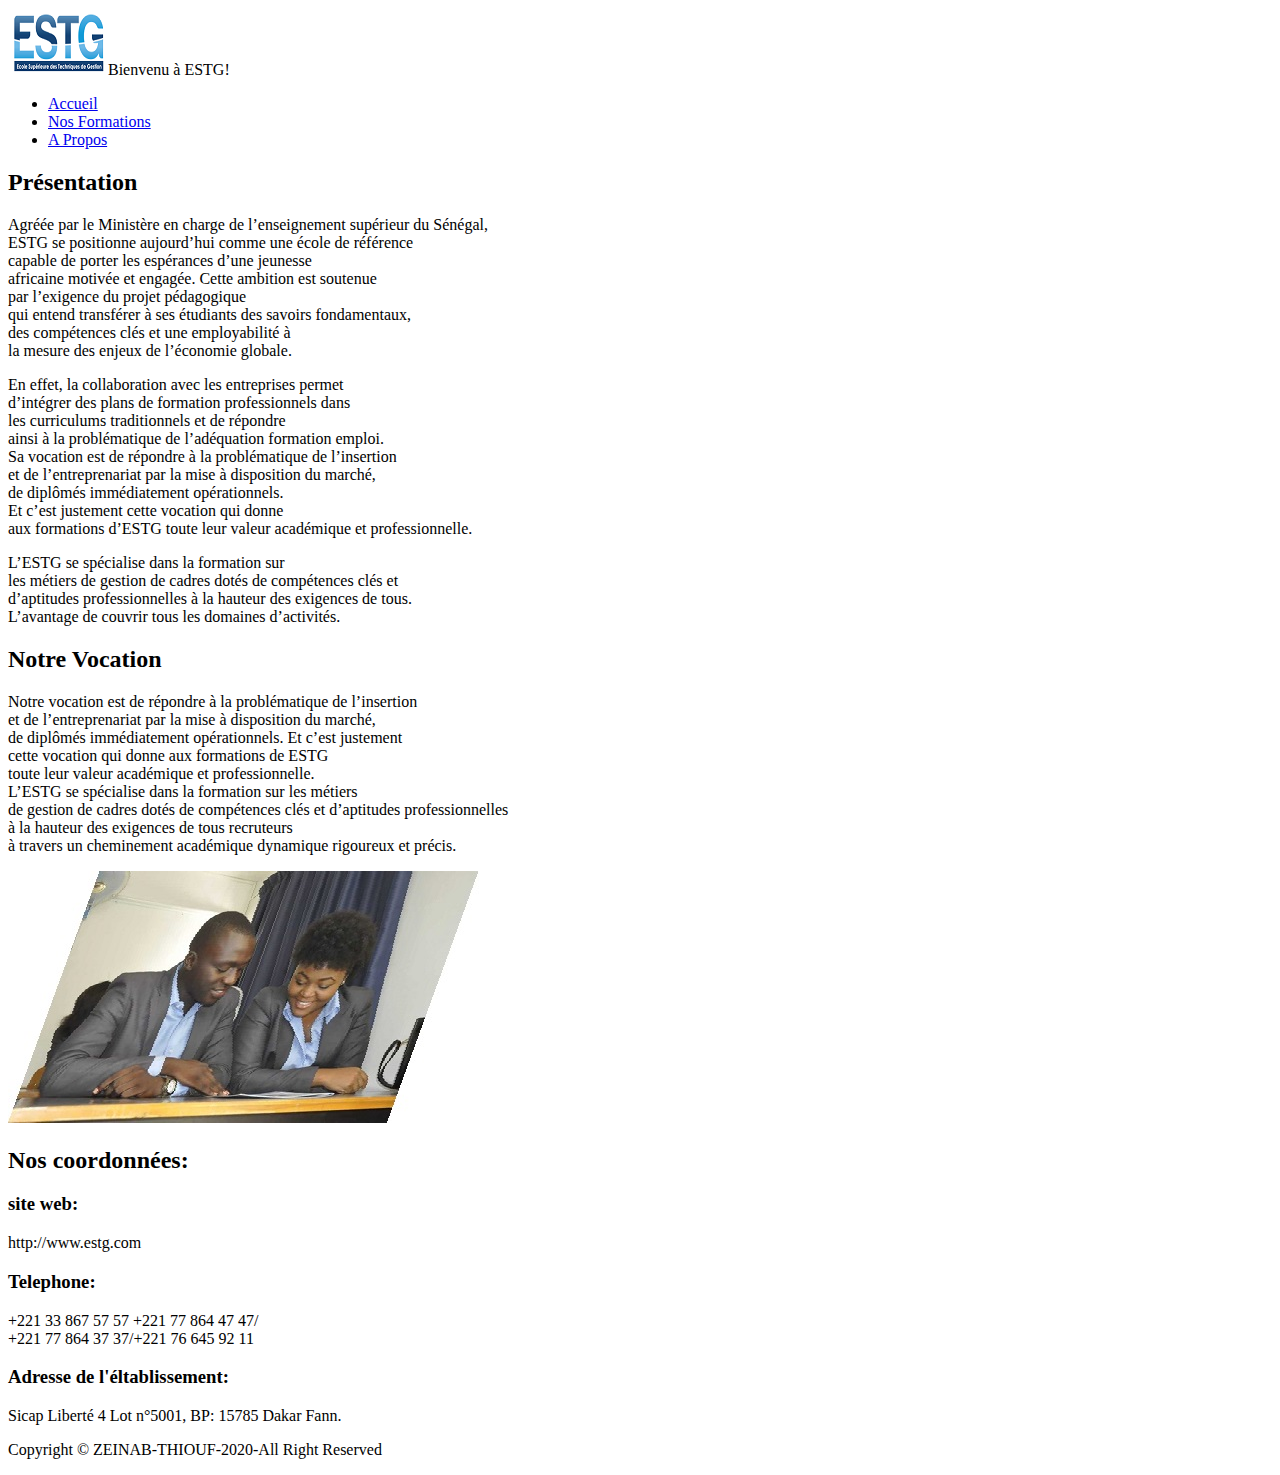
==== index.html @ 06da2727 "Add files via upload" ====
<!Doctype html>
<html>
   <head>
      <title> ECOLE SUPERIEURE DES TECHNIQUES DE GESTION (ESTG)</title>
      <meta charset="utf-8">
      <link rel="stylesheet" href="css/style.css"/>
      <link rel="shorcut icon" href="estg.png">
   </head>
   <body>
     <header>
     	<img src="estg.png"/>Bienvenu à ESTG!
     </header>
      <nav>
      	 <ul>
      	 	<li class="btn"><a href="#">Accueil</a></li>
      	 	<li class="btn"><a href="Nos Formations.html">Nos Formations</a></li>
      	 	<li class="btn"><a href="APropos.html">A Propos</a></li>
      	 </ul>
      </nav>
      <!--CONTENT-->
      <div id="content">
         <div class="Leftbox">
             <h2>Présentation</h2>
                <p>Agréée par le Ministère en charge de l’enseignement supérieur du Sénégal,</br>ESTG se positionne aujourd’hui comme une école de référence</br> capable de porter les espérances d’une jeunesse</br> africaine motivée et engagée. Cette ambition est soutenue </br>par l’exigence du projet pédagogique</br> qui entend transférer à ses étudiants des savoirs fondamentaux,</br> des compétences clés et une employabilité à </br>la mesure des enjeux de l’économie globale.<br/>
                <p>En effet, la collaboration avec les entreprises permet </br> d’intégrer des plans de formation professionnels dans</br> les curriculums traditionnels et de répondre</br> ainsi à la problématique de l’adéquation formation emploi.</br> Sa vocation est de répondre à la problématique de l’insertion </br> et de l’entreprenariat  par la mise à disposition du marché,</br> de diplômés immédiatement opérationnels.</br> Et c’est justement cette vocation qui donne</br> aux formations d’ESTG toute leur valeur académique et professionnelle.
                <p/>
                <p>L’ESTG se spécialise dans la formation sur</br> les métiers de gestion de cadres dotés de compétences clés et </br>d’aptitudes professionnelles  à la hauteur des exigences de tous. </br>L’avantage de couvrir tous les domaines d’activités.
                </p>
         </div>   
	     <div class="Rightbox">
	     <h2>Notre Vocation</h2>
	     <p>Notre vocation est de répondre à la problématique de l’insertion </br>et de l’entreprenariat par la mise à disposition du marché, </br>de diplômés    immédiatement opérationnels. Et c’est justement </br>cette vocation qui donne aux formations de ESTG</br> toute leur valeur académique et professionnelle.</br>
            L’ESTG se spécialise dans la formation sur les métiers</br> de gestion de cadres dotés de compétences clés et d’aptitudes professionnelles</br> à la hauteur des exigences de tous recruteurs </br>à travers un cheminement académique dynamique rigoureux et précis.
         </p>
         <img src="estg3.jpg"/>
         </div>
      </div>
      <h2>Nos coordonnées:</h2>
      <h3>site web:</h3>http://www.estg.com</br>
      <h3>Telephone:</h3>+221 33 867 57 57 +221 77 864 47 47/<br/> +221 77 864 37 37/+221 76 645 92 11
      <h3>Adresse de l'éltablissement:</h3>Sicap Liberté 4 Lot n°5001, BP: 15785 Dakar Fann.
      <!--PIED DE PAGE-->
      <footer>
      	<p>
      		Copyright &copy; ZEINAB-THIOUF-2020-All Right Reserved
      	</p>
      </footer>
   </body>
</html>
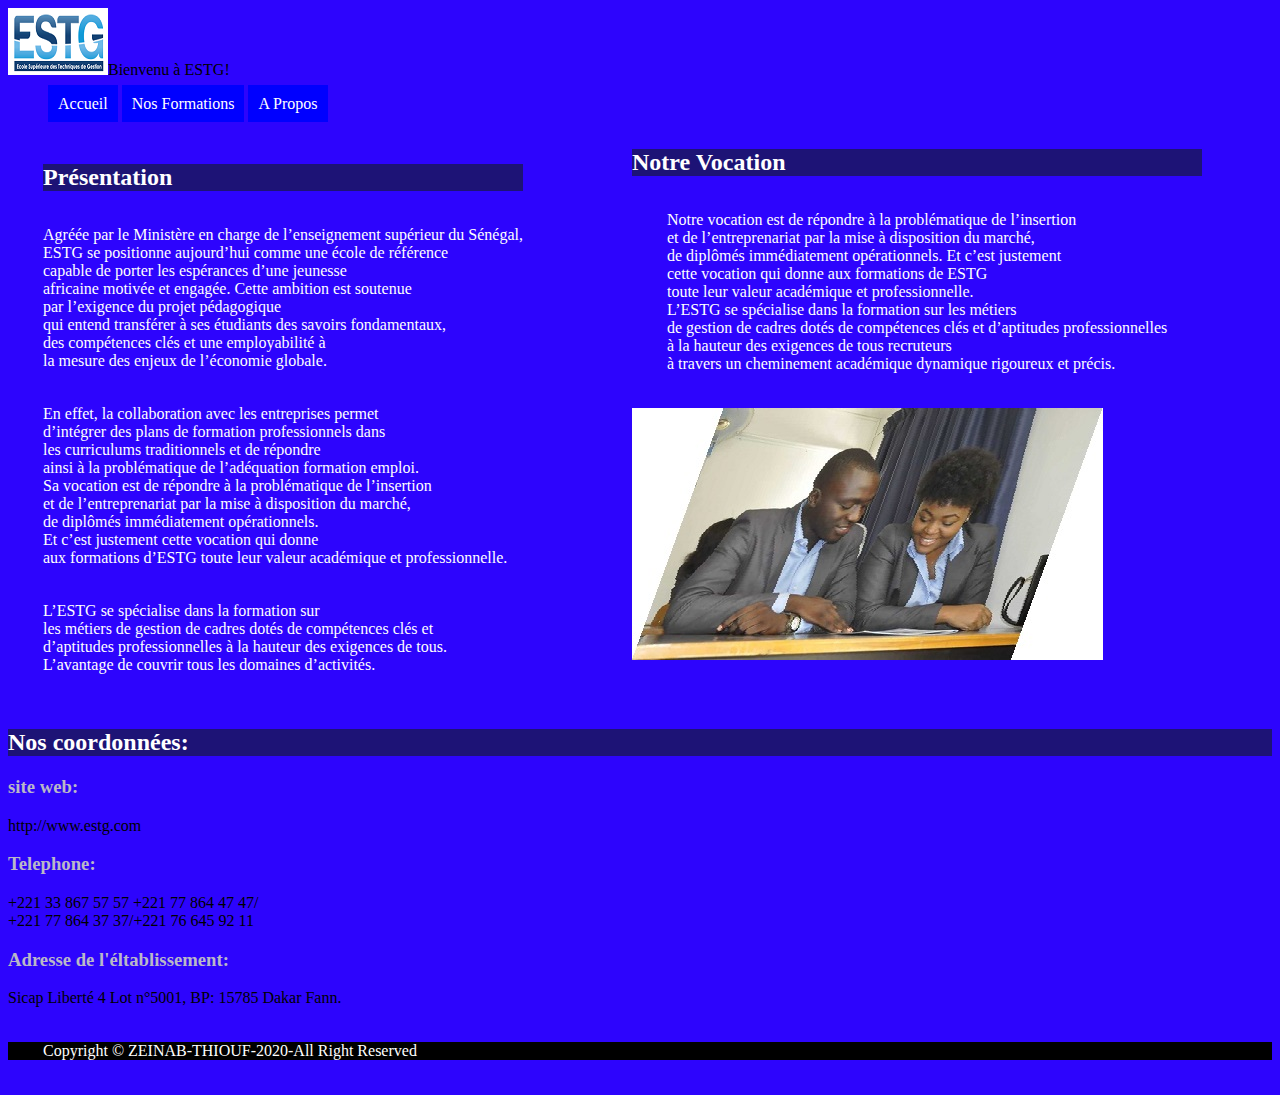
==== commit ebc1c89a: "Add files via upload" ====
--- a/index.html
+++ b/index.html
@@ -3,7 +3,7 @@
    <head>
       <title> ECOLE SUPERIEURE DES TECHNIQUES DE GESTION (ESTG)</title>
       <meta charset="utf-8">
-      <link rel="stylesheet" href="css/style.css"/>
+      <link rel="stylesheet" href="style.css"/>
       <link rel="shorcut icon" href="estg.png">
    </head>
    <body>
--- a/style.css
+++ b/style.css
@@ -0,0 +1,57 @@
+
+div#propos div{
+}
+div#option div{
+	display: inline-block;
+}
+div#fillieres div{
+	display: inline-block;
+	width: 48%;
+}
+div#content div{
+	display: inline-block;
+}
+div#content div.Rightbox{
+    vertical-align: top;
+}
+div#content div.Leftbox{
+	padding-right: 70px;
+}
+div#content div.Leftbox h2,p{
+	margin: 35px;
+}
+ul li{
+	list-style-type: none;
+	display: inline-block;
+}
+ul li a{
+	color:white;
+	background-color:blue;
+	padding: 10px;
+	text-decoration: none;
+}
+ul li:hover a{
+	color: blue;
+	background-color:white;
+	transition: 0.3s all;
+}
+footer{
+	background-color: #000;
+}
+p, h2,
+{
+   color: #ffffff;
+}
+body{
+	background-color: #2D04FD;
+}
+h2{
+	background-color: #1D1376;
+	color: #ffffff;
+}
+h3{
+	color: #BAB8C8;
+}
+p{
+	color: white;
+}